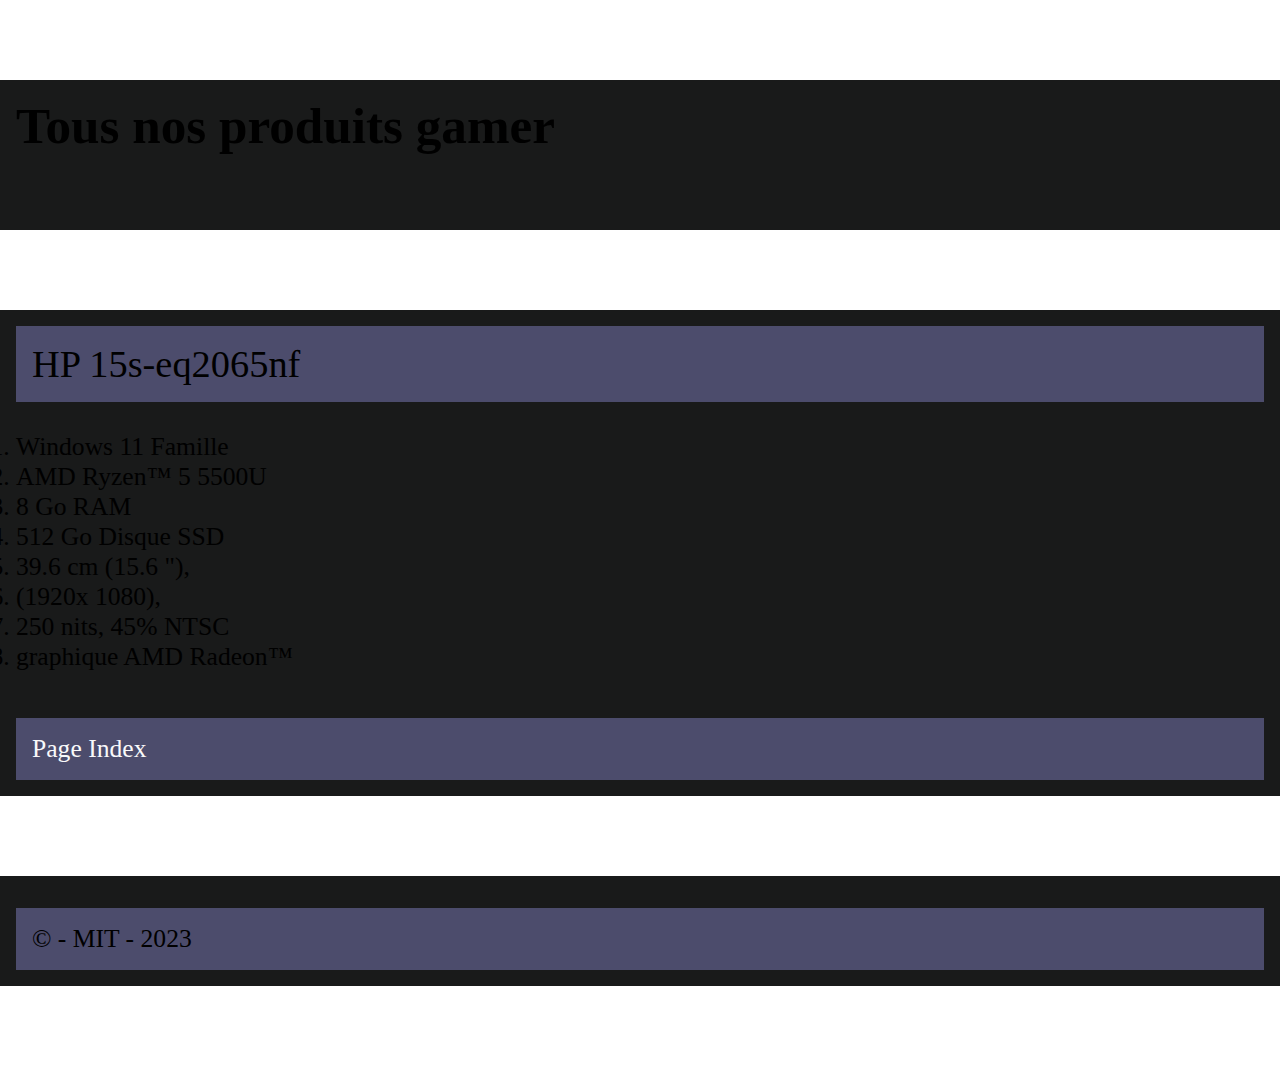
==== ex.html @ 4c6aaa7f "first commit" ====
<!DOCTYPE html>
<html>
    <head>
        <meta charset="UTF-8">
        <meta http-equiv="X-UA-Compatible" content="IE=edge">
        <meta name="viewport" content="width=device-width, initial-scale=1.0">
        <meta name="description" content="">
        <link rel="shortcut icon" href="./favicon/github32(1).png" type="image/png"/>
        <link rel="stylesheet" href="./css/main.css"/>
        <title>Liste de composants</title>  

    </head>

<body>
    <header>
        <section>
        <h1>
        <strong>
            Tous nos produits gamer<br>
        </strong><Br>
        </h1>
        </section>
    </header>
        <section>
        <main>
            <h2>             
            HP 15s-eq2065nf  
            </h2><br>
        <ol>
            <li>Windows 11 Famille</li>
            <li>AMD Ryzen™ 5 5500U</li>
            <li>8 Go RAM</li>
            <li>512 Go Disque SSD</li>
            <li>39.6 cm (15.6 "),</li>
            <li>(1920x 1080),</li>
            <li> 250 nits, 45% NTSC</li>
            <li> graphique AMD Radeon™</li><br>


            <p>
                <a href="index.html">Page Index</a>
            </p>

        </section>
    </ol>
        <section>
        <footer>
            <p>
                &copy; - MIT - 2023
            </p>

        </section>
        </footer>

    </header>
</body>

</html>
---- css/main.css ----
/* reset : mettre à 0 toutes les propriété du navigateur */
html{
    font-size: 62,5;
    /*
      font size et la taille de la police de caractere
      62,5 * 16 = 10.00rem = root em
      */
}
body{
    font: 1.6rem sans serif;
    margin: 0;
    letter-spacing: 0,1rem; 
    line-height: 1,6;
}
h1,h2,h3,p,ol{
        margin:  0;
        padding: 0;
        font-weight: normal;
}
button{
    padding: 0;
    background-color: transparent;
    font-size: inherit;
    border: 0;
}
a{
    text-decoration: none;
    color: rgb(249, 249, 250);
}
header > h1{
        background-color: rgba(131, 52, 113,1.0);
        text-align: center;
        line-height: 8rem;
        font-weight: bolder;
        font-size: 4rem;
        color: rgb(255, 255, 255);
}
header > h1 span{
        vertical-align: 0.5rem;
}
section{
    max-width: 120rem;
    margin: 5rem auto;
    background-color: rgb(25, 26, 26);
    padding: 1rem;
}
section h2,
section p{
    background-color: rgb(76, 76, 108);
    color: inherit;
    padding: 1rem;
}
section p{
    margin-top: 1rem;
}
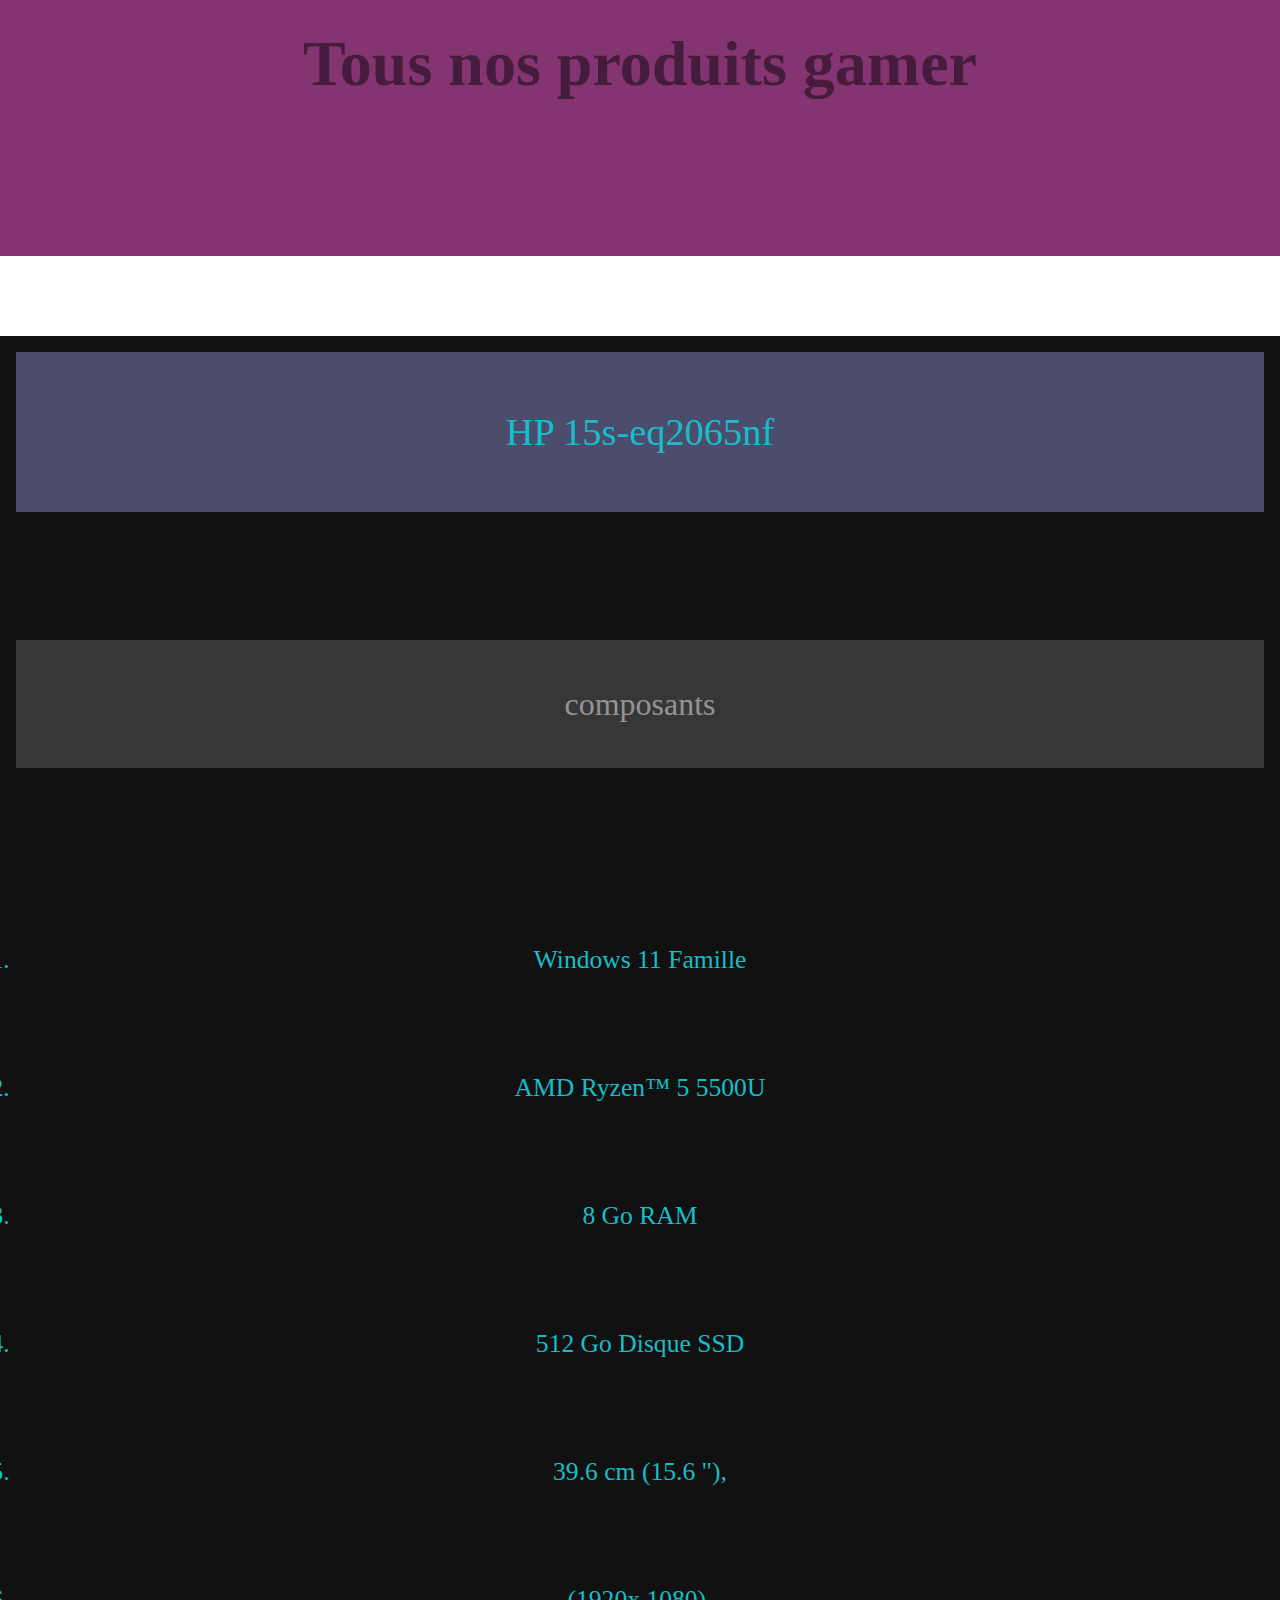
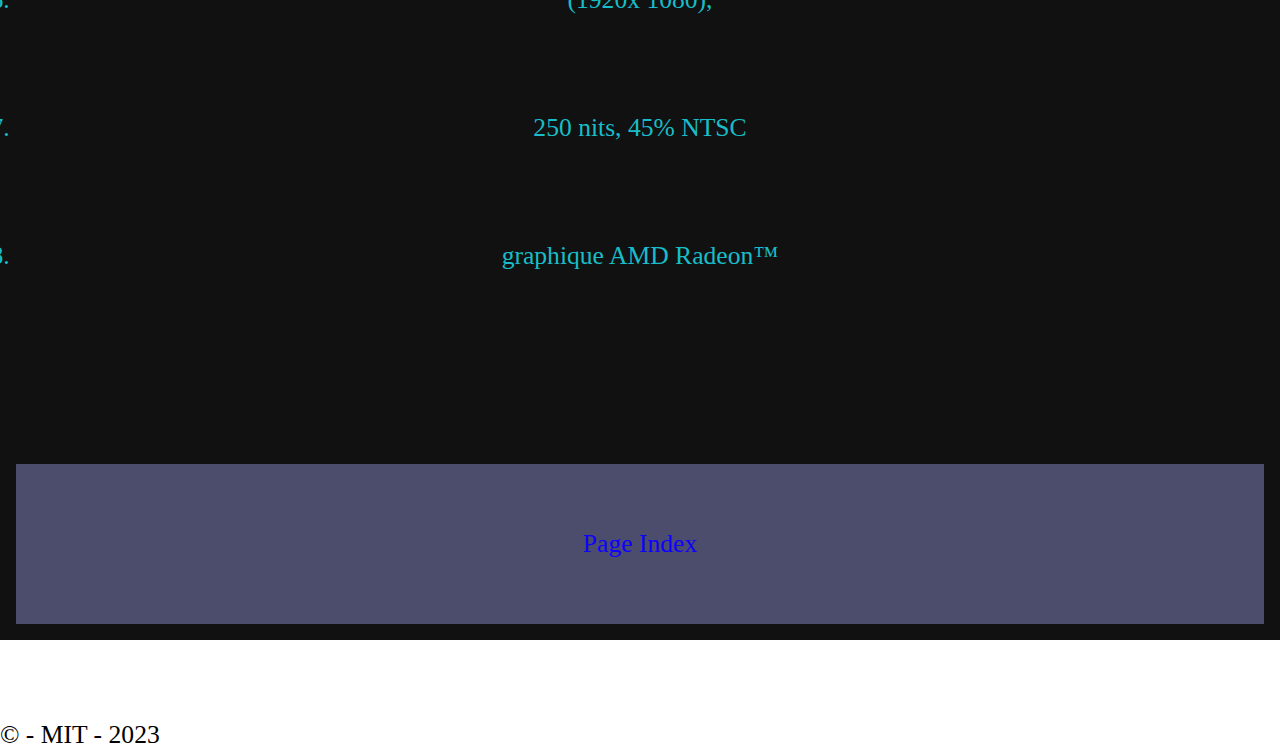
==== commit 615be361: "ajout" ====
--- a/ex.html
+++ b/ex.html
@@ -8,25 +8,25 @@
         <link rel="shortcut icon" href="./favicon/github32(1).png" type="image/png"/>
         <link rel="stylesheet" href="./css/main.css"/>
         <title>Liste de composants</title>  
-
     </head>
-
 <body>
     <header>
-        <section>
         <h1>
         <strong>
             Tous nos produits gamer<br>
         </strong><Br>
         </h1>
-        </section>
     </header>
-        <section>
-        <main>
+    <section>
+        <main>  
             <h2>             
             HP 15s-eq2065nf  
             </h2><br>
-        <ol>
+            <h3 class="h3-composant">
+            
+            composants
+            </h3><br>
+            <ol>
             <li>Windows 11 Famille</li>
             <li>AMD Ryzen™ 5 5500U</li>
             <li>8 Go RAM</li>
@@ -35,21 +35,15 @@
             <li>(1920x 1080),</li>
             <li> 250 nits, 45% NTSC</li>
             <li> graphique AMD Radeon™</li><br>
-
-
             <p>
-                <a href="index.html">Page Index</a>
+            <a href="index.html">Page Index</a>
             </p>
-
         </section>
     </ol>
-        <section>
         <footer>
             <p>
                 &copy; - MIT - 2023
             </p>
-
-        </section>
         </footer>
 
     </header>
--- a/css/main.css
+++ b/css/main.css
@@ -25,7 +25,7 @@
 }
 a{
     text-decoration: none;
-    color: rgb(249, 249, 250);
+    color: rgb(13, 0, 255);
 }
 header > h1{
         background-color: rgba(131, 52, 113,1.0);
@@ -33,15 +33,30 @@
         line-height: 8rem;
         font-weight: bolder;
         font-size: 4rem;
-        color: rgb(255, 255, 255);
+        color: rgb(69, 28, 60);
 }
 header > h1 span{
         vertical-align: 0.5rem;
 }
+header > h2{
+        background-color: rgb(44, 43, 43);
+        font-weight: bolder;
+        font-size: 6rem;
+
+}
+.h3-composant{
+    background-color: rgb(56, 55, 56);
+    text-align: center;
+    font-weight: 3rem;
+    font-size: 2rem;
+    text-decoration: none;
+    text-size-adjust: 55%;
+    color: rgba(255, 255, 255, 0.468);
+}
 section{
     max-width: 120rem;
     margin: 5rem auto;
-    background-color: rgb(25, 26, 26);
+    background-color: rgb(16, 17, 16);
     padding: 1rem;
 }
 section h2,
@@ -52,4 +67,12 @@
 }
 section p{
     margin-top: 1rem;
+}
+main{
+    text-decoration: none;
+    color: rgb(24, 189, 201);
+    text-align: center;
+    line-height: 8rem;
+
+    
 }